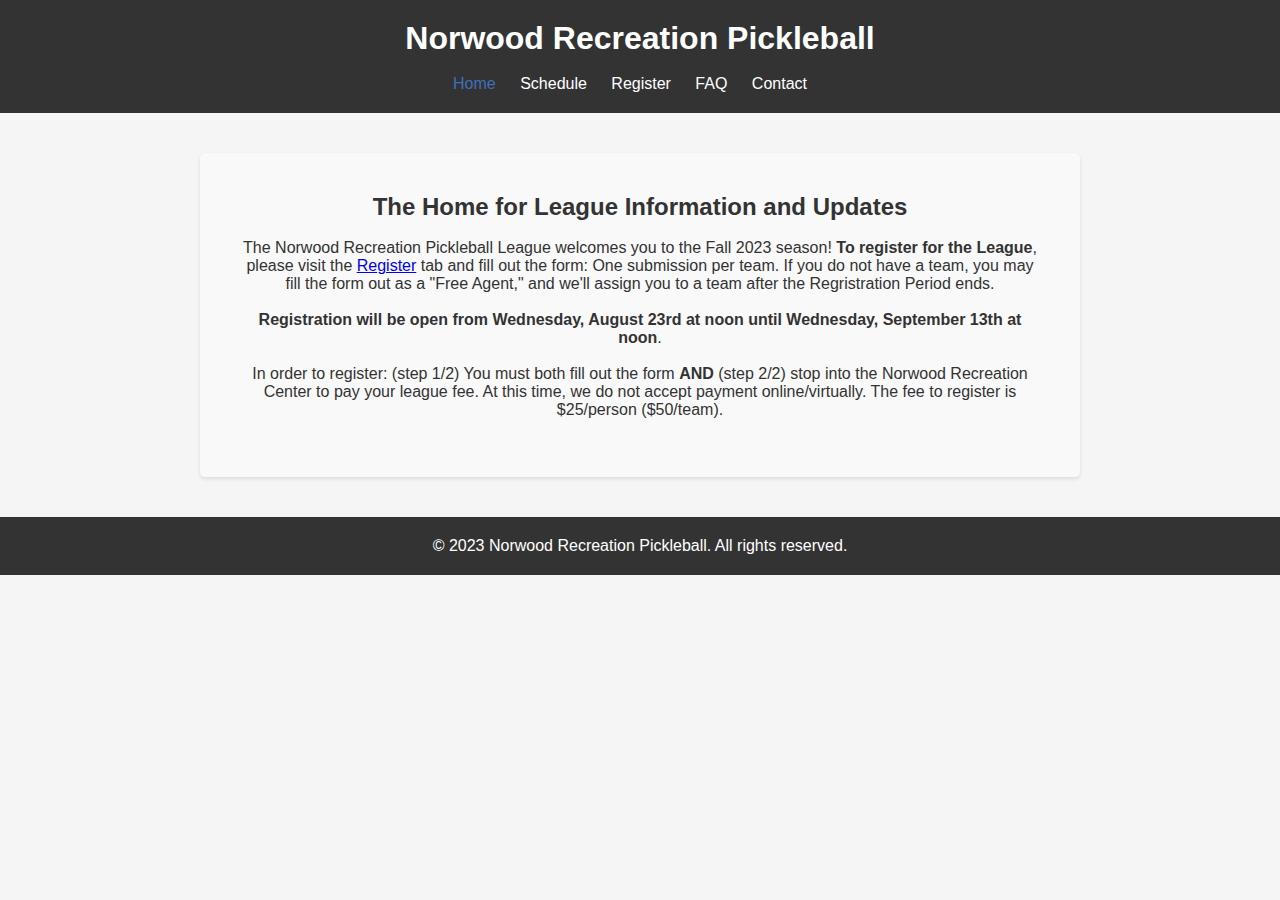
==== index.html @ 822f0712 "big updates" ====
<!DOCTYPE html>
<html lang="en">
  <head>
    <meta charset="UTF-8" />
    <meta name="viewport" content="width=device-width, initial-scale=1.0" />
    <link rel="stylesheet" href="styles.css" />
    <script src="script.js"></script>

    <title>Norwood Recreation Pickleball - Home</title>
  </head>
  <body>
    <header>
      <h1>Norwood Recreation Pickleball</h1>
      <br />
      <nav>
        <ul>
          <li><a href="index.html" class="active">Home</a></li>
          <li><a href="schedule.html">Schedule</a></li>
          <li><a href="register.html">Register</a></li>
          <li><a href="faq.html">FAQ</a></li>
          <li><a href="contact.html">Contact</a></li>
        </ul>
      </nav>
      
    </header>

    <main>
      <section class="hero">
        <h2>The Home for League Information and Updates</h2>
        <br />

        <p>
          The Norwood Recreation Pickleball League welcomes you to the Fall 2023
          season! <strong>To register for the League</strong>, please visit the
          <a href="/register.html">Register</a> tab and fill out the form: One
          submission per team. If you do not have a team, you may fill the form
          out as a "Free Agent," and we'll assign you to a team after the
          Regristration Period ends. <br /><br /><strong
            >Registration will be open from Wednesday, August 23rd at noon until
            Wednesday, September 13th at noon</strong
          >. <br /><br />In order to register: (step 1/2) You must both fill out the form <strong
          >AND</strong
          > (step 2/2) stop into
          the Norwood Recreation Center to pay your league fee. At this time, we
          do not accept payment online/virtually. The fee to register is $25/person ($50/team).
          <br /><br />
        </p>
    </main>

    <footer>
      <p>&copy; 2023 Norwood Recreation Pickleball. All rights reserved.</p>
    </footer>
  </body>
</html>
---- styles.css ----
/* Reset some default browser styles */
body,
h1,
h2,
p,
ul,
table {
  margin: 0;
  padding: 0;
}

/* Set a background color and text color */
body {
  font-family: Arial, sans-serif;
  background-color: #f5f5f5;
  color: #333;
}

/* Center the header and navigation */
header {
  text-align: center;
  padding: 20px;
  background-color: #333;
  color: #fff;
}

nav ul {
  list-style: none;
  padding: 0;
}

nav ul li {
  display: inline;
  margin-right: 20px;
}

nav ul li a {
  color: #fff;
  text-decoration: none;
}

table,
thead,
tbody,
tr,
td {
  text-align: center;
  padding: 40px;
}

/* Center the main content */
main {
  text-align: center;
  padding: 40px;
}

/* Center the footer */
footer {
  text-align: center;
  padding: 20px;
  background-color: #333;
  color: #fff;
}

/* Style for specific sections */
.hero {
  max-width: 800px; /* Adjust this value to your preference */
  margin: 0 auto;
  background-color: #f9f9f9;
  padding: 40px;
  border-radius: 5px;
  box-shadow: 0 2px 4px rgba(0, 0, 0, 0.1);
  text-align: center;
}

.registration-form,
.faq-list,
.contact-form,
.schedule {
  max-width: 800px; /* Adjust this value to your preference */
  margin: 0 auto;
  background-color: #f9f9f9;
  padding: 40px;
  border-radius: 5px;
  box-shadow: 0 2px 4px rgba(0, 0, 0, 0.1);
  text-align: center;
}

.faq-item {
  max-width: 600px; /* Adjust this value to your preference */
  margin: 0 auto;
  border: 1px solid #ddd;
  border-radius: 5px;
  padding: 10px;
  cursor: pointer;
  transition: background-color 0.3s;
}

.faq-answer {
  display: none;
  margin-top: 10px;
  font-size: 14px; /* Adjust this font size as needed */
  line-height: 1.5;
}

.show-answer {
  display: block;
}

/* Change color when hovering over navigation links */
nav ul li a:hover {
  color: #3d70bb; /* Change to your desired hover color */
}

/* Change color for active link */
nav ul li a.active {
  color: #3d70bb; /* Change to your desired active color */
}

.schedule-row {
  cursor: pointer;
}

.toggle-button {
  background-color: #ddd;
  border: none;
  padding: 5px 10px;
  cursor: pointer;
  font-weight: bold;
}

.match-details {
  display: none;
  padding: 10px;
  background-color: #f5f5f5;
  border: 1px solid #ddd;
  border-radius: 5px;
  margin-top: 10px;
}

.show-details {
  display: block;
}

/* styles.css */

/* ... previous styles ... */

.contact {
  text-align: center; /* Add this line to left-align the content */
  margin: 40px auto;
  max-width: 800px;
  padding: 20px;
  background-color: #f9f9f9;
  border-radius: 5px;
  box-shadow: 0 2px 4px rgba(0, 0, 0, 0.1);
}

.contact-info {
  text-align: left;
  list-style: none;
  padding: 0;
  margin-top: 20px;
  margin-left: 25%;
}

.contact-info li {
  text-align: left;
  margin-bottom: 10px;
}

.contact-info li strong {
  text-align: left;
  display: inline-block;
  width: 120px; /* Adjust as needed for alignment */
  font-weight: bold;
}

.contact-info a {
  text-align: left;
  text-decoration: none;
  color: #007bff;
}
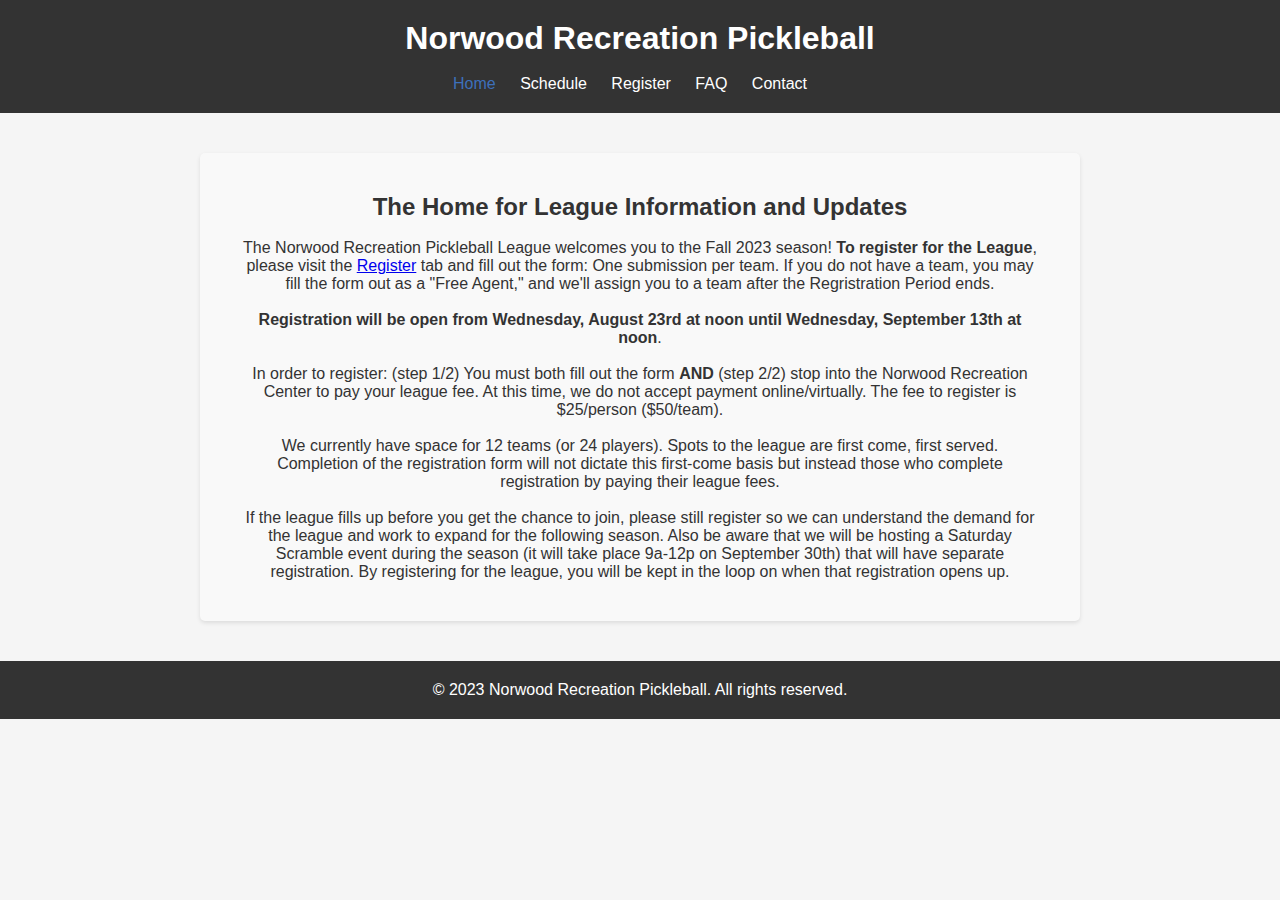
==== commit 2cedd8dd: "updates" ====
--- a/index.html
+++ b/index.html
@@ -44,6 +44,7 @@
           the Norwood Recreation Center to pay your league fee. At this time, we
           do not accept payment online/virtually. The fee to register is $25/person ($50/team).
           <br /><br />
+          We currently have space for 12 teams (or 24 players). Spots to the league are first come, first served. Completion of the registration form will not dictate this first-come basis but instead those who complete registration by paying their league fees. <br><br>If the league fills up before you get the chance to join, please still register so we can understand the demand for the league and work to expand for the following season. Also be aware that we will be hosting a Saturday Scramble event during the season (it will take place 9a-12p on September 30th) that will have separate registration. By registering for the league, you will be kept in the loop on when that registration opens up.
         </p>
     </main>
 
--- a/styles.css
+++ b/styles.css
@@ -146,38 +146,33 @@
 
 /* ... previous styles ... */
 
-.contact {
-  text-align: center; /* Add this line to left-align the content */
-  margin: 40px auto;
-  max-width: 800px;
-  padding: 20px;
-  background-color: #f9f9f9;
-  border-radius: 5px;
-  box-shadow: 0 2px 4px rgba(0, 0, 0, 0.1);
-}
-
 .contact-info {
-  text-align: left;
   list-style: none;
   padding: 0;
   margin-top: 20px;
-  margin-left: 25%;
 }
 
 .contact-info li {
-  text-align: left;
   margin-bottom: 10px;
 }
 
 .contact-info li strong {
-  text-align: left;
   display: inline-block;
   width: 120px; /* Adjust as needed for alignment */
   font-weight: bold;
 }
 
 .contact-info a {
-  text-align: left;
   text-decoration: none;
   color: #007bff;
 }
+
+@media (max-width: 750px) {
+  .desktop-link {
+    display: none;
+  }
+
+  .mobile-link {
+    display: inline;
+  }
+}
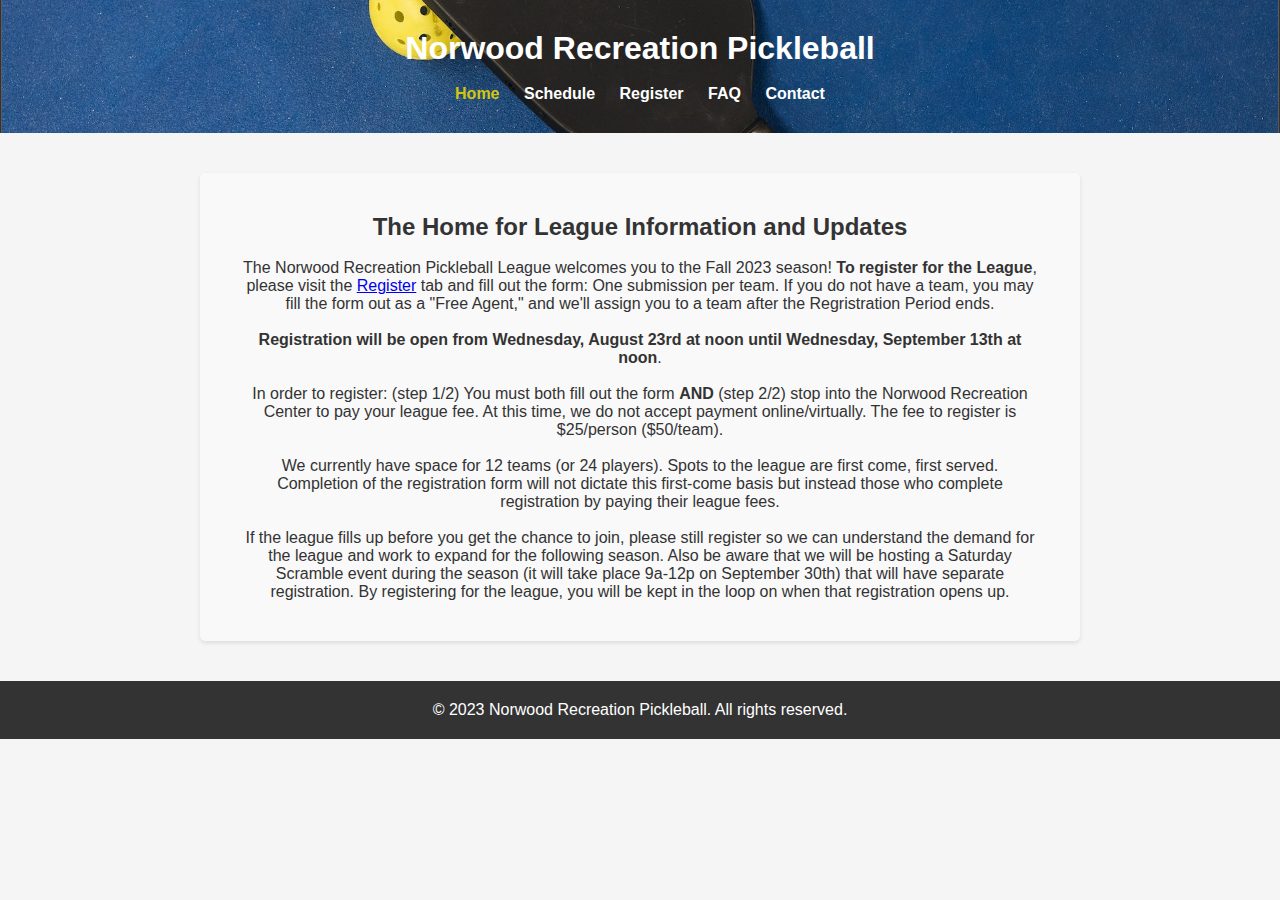
==== commit 66e588ad: "added banner" ====
--- a/index.html
+++ b/index.html
@@ -10,6 +10,7 @@
   </head>
   <body>
     <header>
+
       <h1>Norwood Recreation Pickleball</h1>
       <br />
       <nav>
--- a/styles.css
+++ b/styles.css
@@ -109,12 +109,12 @@
 
 /* Change color when hovering over navigation links */
 nav ul li a:hover {
-  color: #3d70bb; /* Change to your desired hover color */
+  color: #d3c612; /* Change to your desired hover color */
 }
 
 /* Change color for active link */
 nav ul li a.active {
-  color: #3d70bb; /* Change to your desired active color */
+  color: #d3c612; /* Change to your desired active color */
 }
 
 .schedule-row {
@@ -176,3 +176,30 @@
     display: inline;
   }
 }
+
+header {
+  background-image: url("/assets/pickleball-banner.svg");
+  background-size: cover; /* Scale the image to cover the navigation area */
+  background-position: right; /* Center the image within the navigation area */
+  padding: 30px; /* Add padding to create space around the navigation content */
+}
+
+header ul {
+  list-style: none;
+  margin: 0;
+  padding: 0;
+  text-align: center;
+}
+
+header ul li {
+  display: inline-block;
+  margin: 0 10px; /* Add spacing between navigation items */
+}
+
+header ul li a {
+  text-decoration: none;
+  color: #fff; /* Text color for navigation links */
+  font-weight: bold;
+}
+
+/* ... rest of the styles ... */
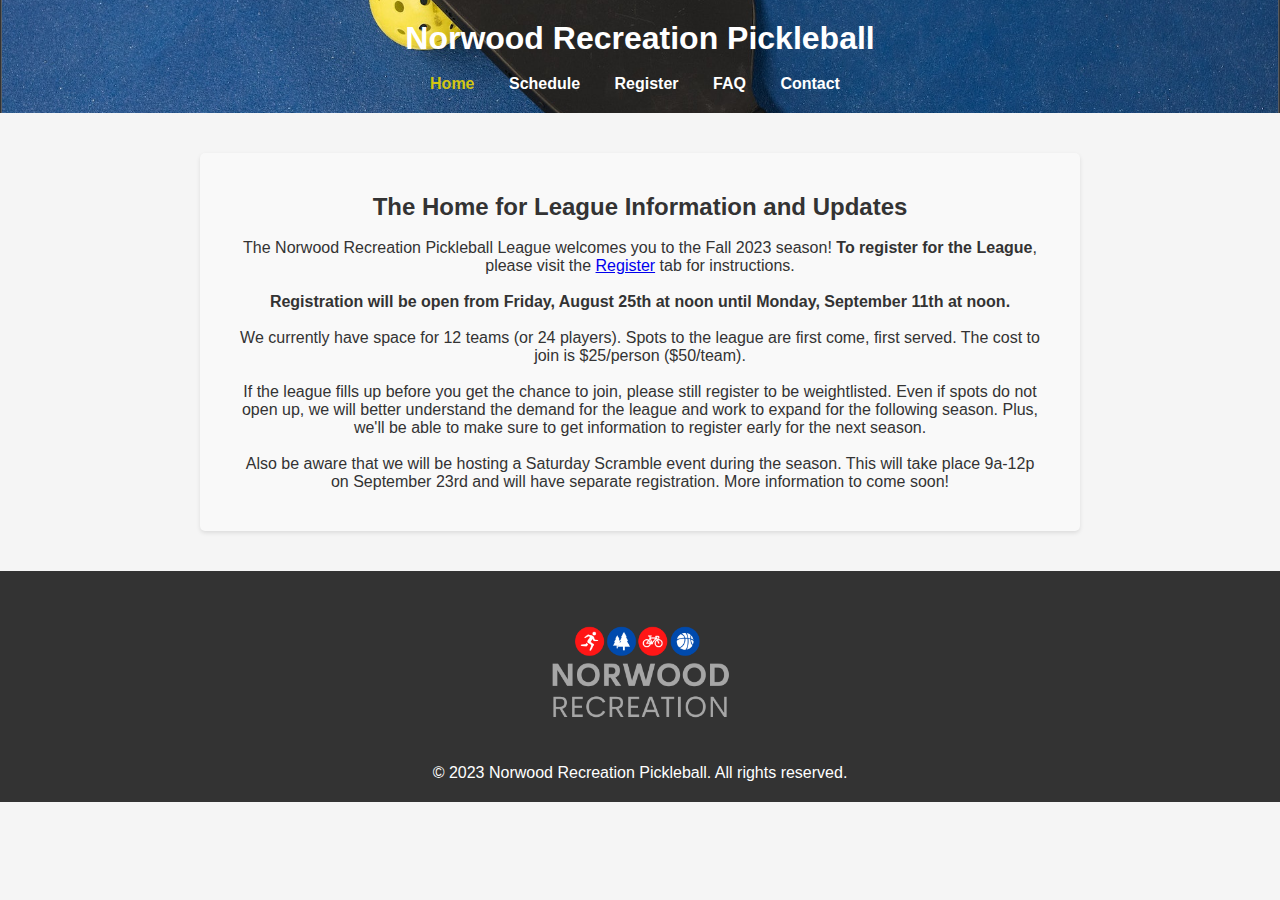
==== commit b9b0b170: "more updates" ====
--- a/index.html
+++ b/index.html
@@ -29,27 +29,29 @@
       <section class="hero">
         <h2>The Home for League Information and Updates</h2>
         <br />
-
+        
         <p>
           The Norwood Recreation Pickleball League welcomes you to the Fall 2023
           season! <strong>To register for the League</strong>, please visit the
-          <a href="/register.html">Register</a> tab and fill out the form: One
-          submission per team. If you do not have a team, you may fill the form
-          out as a "Free Agent," and we'll assign you to a team after the
-          Regristration Period ends. <br /><br /><strong
-            >Registration will be open from Wednesday, August 23rd at noon until
-            Wednesday, September 13th at noon</strong
-          >. <br /><br />In order to register: (step 1/2) You must both fill out the form <strong
-          >AND</strong
-          > (step 2/2) stop into
-          the Norwood Recreation Center to pay your league fee. At this time, we
-          do not accept payment online/virtually. The fee to register is $25/person ($50/team).
+          <a href="/register.html">Register</a> tab for instructions. <br /><br /><strong
+            >Registration will be open from Friday, August 25th at noon until
+            Monday, September 11th at noon.</strong
+          >
           <br /><br />
-          We currently have space for 12 teams (or 24 players). Spots to the league are first come, first served. Completion of the registration form will not dictate this first-come basis but instead those who complete registration by paying their league fees. <br><br>If the league fills up before you get the chance to join, please still register so we can understand the demand for the league and work to expand for the following season. Also be aware that we will be hosting a Saturday Scramble event during the season (it will take place 9a-12p on September 30th) that will have separate registration. By registering for the league, you will be kept in the loop on when that registration opens up.
+          We currently have space for 12 teams (or 24 players). 
+          Spots to the league are first come, first served. The cost to join is $25/person ($50/team).
+          <br><br>If the league fills up before you get the chance to join, 
+          please still register to be weightlisted. Even if spots do not open up, we will better 
+          understand the demand for the league and work to expand for the following season. Plus, we'll be able to make sure to get 
+          information to register early for the next season. 
+          <br><br>Also be aware that we will be hosting
+           a Saturday Scramble event during the season. This will take place 9a-12p 
+           on September 23rd and will have separate registration. More information to come soon! 
         </p>
     </main>
 
     <footer>
+      <img id="logo" src="assets/rec-logo.png">
       <p>&copy; 2023 Norwood Recreation Pickleball. All rights reserved.</p>
     </footer>
   </body>
--- a/styles.css
+++ b/styles.css
@@ -16,12 +16,36 @@
   color: #333;
 }
 
+/* Navigation Banner */
 /* Center the header and navigation */
+
 header {
+  background-image: url("/assets/pickleball-banner.svg");
+  background-size: cover; /* Scale the image to cover the navigation area */
+  background-position: right; /* Center the image within the navigation area */
+  padding: 30px; /* Add padding to create space around the navigation content */
   text-align: center;
   padding: 20px;
   background-color: #333;
   color: #fff;
+}
+
+header ul {
+  list-style: none;
+  margin: 0;
+  padding: 0;
+  text-align: center;
+}
+
+header ul li {
+  display: inline-block;
+  margin: 0 10px; /* Add spacing between navigation items */
+}
+
+header ul li a {
+  text-decoration: none;
+  color: #fff; /* Text color for navigation links */
+  font-weight: bold;
 }
 
 nav ul {
@@ -37,6 +61,16 @@
 nav ul li a {
   color: #fff;
   text-decoration: none;
+}
+
+/* Change color when hovering over navigation links */
+nav ul li a:hover {
+  color: #d3c612; /* Change to your desired hover color */
+}
+
+/* Change color for active link */
+nav ul li a.active {
+  color: #d3c612; /* Change to your desired active color */
 }
 
 table,
@@ -73,19 +107,6 @@
   text-align: center;
 }
 
-.registration-form,
-.faq-list,
-.contact-form,
-.schedule {
-  max-width: 800px; /* Adjust this value to your preference */
-  margin: 0 auto;
-  background-color: #f9f9f9;
-  padding: 40px;
-  border-radius: 5px;
-  box-shadow: 0 2px 4px rgba(0, 0, 0, 0.1);
-  text-align: center;
-}
-
 .faq-item {
   max-width: 600px; /* Adjust this value to your preference */
   margin: 0 auto;
@@ -106,45 +127,6 @@
 .show-answer {
   display: block;
 }
-
-/* Change color when hovering over navigation links */
-nav ul li a:hover {
-  color: #d3c612; /* Change to your desired hover color */
-}
-
-/* Change color for active link */
-nav ul li a.active {
-  color: #d3c612; /* Change to your desired active color */
-}
-
-.schedule-row {
-  cursor: pointer;
-}
-
-.toggle-button {
-  background-color: #ddd;
-  border: none;
-  padding: 5px 10px;
-  cursor: pointer;
-  font-weight: bold;
-}
-
-.match-details {
-  display: none;
-  padding: 10px;
-  background-color: #f5f5f5;
-  border: 1px solid #ddd;
-  border-radius: 5px;
-  margin-top: 10px;
-}
-
-.show-details {
-  display: block;
-}
-
-/* styles.css */
-
-/* ... previous styles ... */
 
 .contact-info {
   list-style: none;
@@ -167,39 +149,8 @@
   color: #007bff;
 }
 
-@media (max-width: 750px) {
-  .desktop-link {
-    display: none;
-  }
-
-  .mobile-link {
-    display: inline;
-  }
+img#logo {
+  max-width: 300px;
+  margin: 0px;
+  padding: 0px;
 }
-
-header {
-  background-image: url("/assets/pickleball-banner.svg");
-  background-size: cover; /* Scale the image to cover the navigation area */
-  background-position: right; /* Center the image within the navigation area */
-  padding: 30px; /* Add padding to create space around the navigation content */
-}
-
-header ul {
-  list-style: none;
-  margin: 0;
-  padding: 0;
-  text-align: center;
-}
-
-header ul li {
-  display: inline-block;
-  margin: 0 10px; /* Add spacing between navigation items */
-}
-
-header ul li a {
-  text-decoration: none;
-  color: #fff; /* Text color for navigation links */
-  font-weight: bold;
-}
-
-/* ... rest of the styles ... */
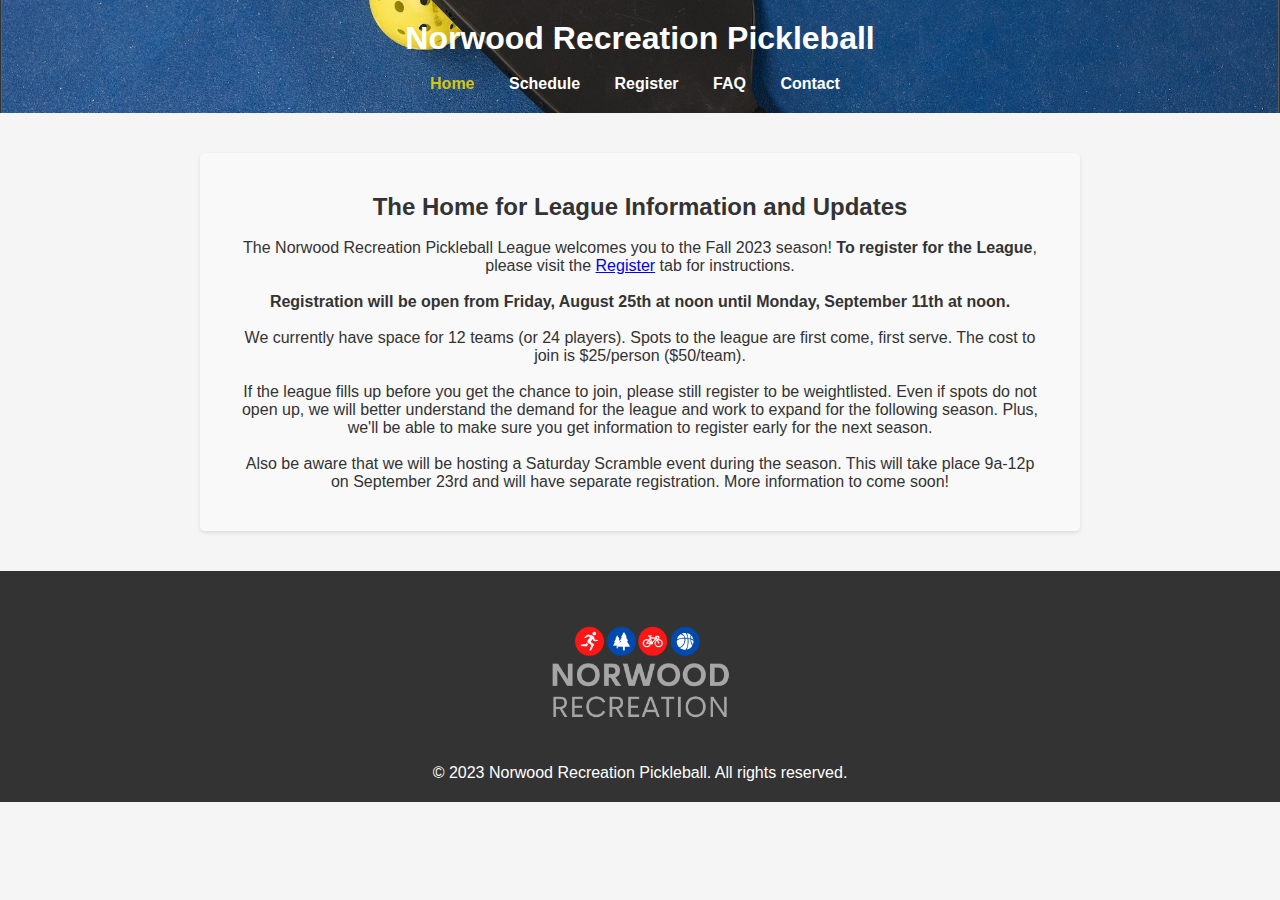
==== commit 4ecee2f5: "fixed a couple of typos" ====
--- a/index.html
+++ b/index.html
@@ -5,6 +5,8 @@
     <meta name="viewport" content="width=device-width, initial-scale=1.0" />
     <link rel="stylesheet" href="styles.css" />
     <script src="script.js"></script>
+    <script data-goatcounter="https://matchew09.goatcounter.com/count"
+        async src="//gc.zgo.at/count.js"></script>
 
     <title>Norwood Recreation Pickleball - Home</title>
   </head>
@@ -39,10 +41,10 @@
           >
           <br /><br />
           We currently have space for 12 teams (or 24 players). 
-          Spots to the league are first come, first served. The cost to join is $25/person ($50/team).
+          Spots to the league are first come, first serve. The cost to join is $25/person ($50/team).
           <br><br>If the league fills up before you get the chance to join, 
           please still register to be weightlisted. Even if spots do not open up, we will better 
-          understand the demand for the league and work to expand for the following season. Plus, we'll be able to make sure to get 
+          understand the demand for the league and work to expand for the following season. Plus, we'll be able to make sure you get 
           information to register early for the next season. 
           <br><br>Also be aware that we will be hosting
            a Saturday Scramble event during the season. This will take place 9a-12p 
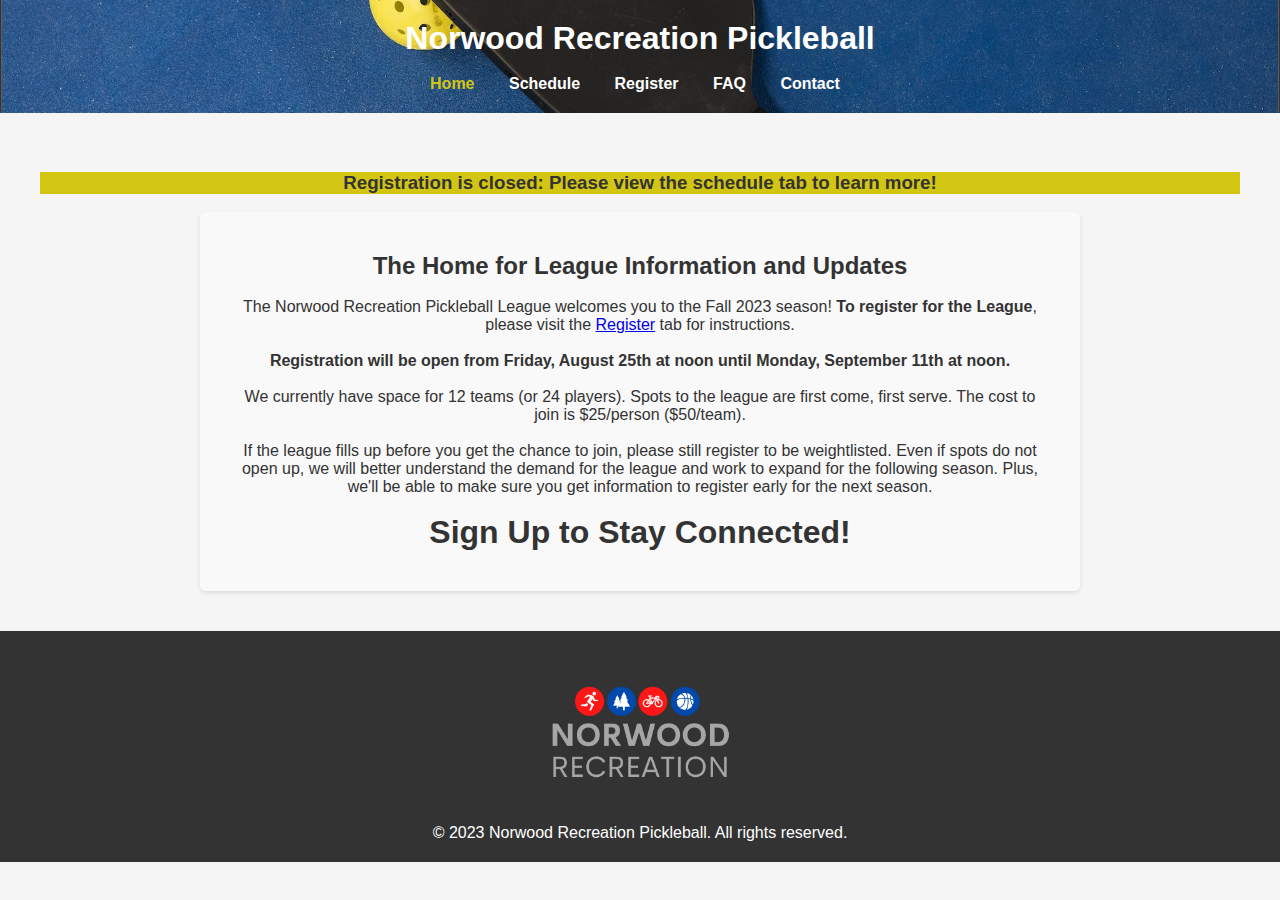
==== commit 451d5d40: "uploaded schedule" ====
--- a/index.html
+++ b/index.html
@@ -5,14 +5,16 @@
     <meta name="viewport" content="width=device-width, initial-scale=1.0" />
     <link rel="stylesheet" href="styles.css" />
     <script src="script.js"></script>
-    <script data-goatcounter="https://matchew09.goatcounter.com/count"
-        async src="//gc.zgo.at/count.js"></script>
+    <script
+      data-goatcounter="https://matchew09.goatcounter.com/count"
+      async
+      src="//gc.zgo.at/count.js"
+    ></script>
 
     <title>Norwood Recreation Pickleball - Home</title>
   </head>
   <body>
     <header>
-
       <h1>Norwood Recreation Pickleball</h1>
       <br />
       <nav>
@@ -24,36 +26,56 @@
           <li><a href="contact.html">Contact</a></li>
         </ul>
       </nav>
-      
     </header>
 
     <main>
+      <h3 class="banner">
+        Registration is closed: Please view the schedule tab to learn more!
+      </h3>
       <section class="hero">
         <h2>The Home for League Information and Updates</h2>
+
         <br />
-        
+
         <p>
           The Norwood Recreation Pickleball League welcomes you to the Fall 2023
           season! <strong>To register for the League</strong>, please visit the
-          <a href="/register.html">Register</a> tab for instructions. <br /><br /><strong
+          <a href="/register.html">Register</a> tab for instructions.
+          <br /><br /><strong
             >Registration will be open from Friday, August 25th at noon until
             Monday, September 11th at noon.</strong
           >
           <br /><br />
-          We currently have space for 12 teams (or 24 players). 
-          Spots to the league are first come, first serve. The cost to join is $25/person ($50/team).
-          <br><br>If the league fills up before you get the chance to join, 
-          please still register to be weightlisted. Even if spots do not open up, we will better 
-          understand the demand for the league and work to expand for the following season. Plus, we'll be able to make sure you get 
-          information to register early for the next season. 
-          <br><br>Also be aware that we will be hosting
-           a Saturday Scramble event during the season. This will take place 9a-12p 
-           on September 23rd and will have separate registration. More information to come soon! 
+          We currently have space for 12 teams (or 24 players). Spots to the
+          league are first come, first serve. The cost to join is $25/person
+          ($50/team).
+          <br /><br />If the league fills up before you get the chance to join,
+          please still register to be weightlisted. Even if spots do not open
+          up, we will better understand the demand for the league and work to
+          expand for the following season. Plus, we'll be able to make sure you
+          get information to register early for the next season. <br /><br />
         </p>
+
+        <div class="hs-form-div">
+          <h1>Sign Up to Stay Connected!</h1>
+          <script
+            charset="utf-8"
+            type="text/javascript"
+            src="//js.hsforms.net/forms/embed/v2.js"
+          ></script>
+          <script>
+            hbspt.forms.create({
+              region: "na1",
+              portalId: "43715844",
+              formId: "f68e3dd8-51f3-4287-9d06-cf9e4f1d6c95",
+            });
+          </script>
+        </div>
+      </section>
     </main>
 
     <footer>
-      <img id="logo" src="assets/rec-logo.png">
+      <img id="logo" src="assets/rec-logo.png" />
       <p>&copy; 2023 Norwood Recreation Pickleball. All rights reserved.</p>
     </footer>
   </body>
--- a/styles.css
+++ b/styles.css
@@ -78,8 +78,8 @@
 tbody,
 tr,
 td {
-  text-align: center;
-  padding: 40px;
+  text-align: left;
+  padding-right: 5px;
 }
 
 /* Center the main content */
@@ -105,6 +105,10 @@
   border-radius: 5px;
   box-shadow: 0 2px 4px rgba(0, 0, 0, 0.1);
   text-align: center;
+}
+
+.banner {
+  background-color: #d3c612;
 }
 
 .faq-item {
@@ -154,3 +158,9 @@
   margin: 0px;
   padding: 0px;
 }
+
+.hs-form-div {
+  max-width: 60%;
+  text-align: center;
+  margin: 0 auto;
+}
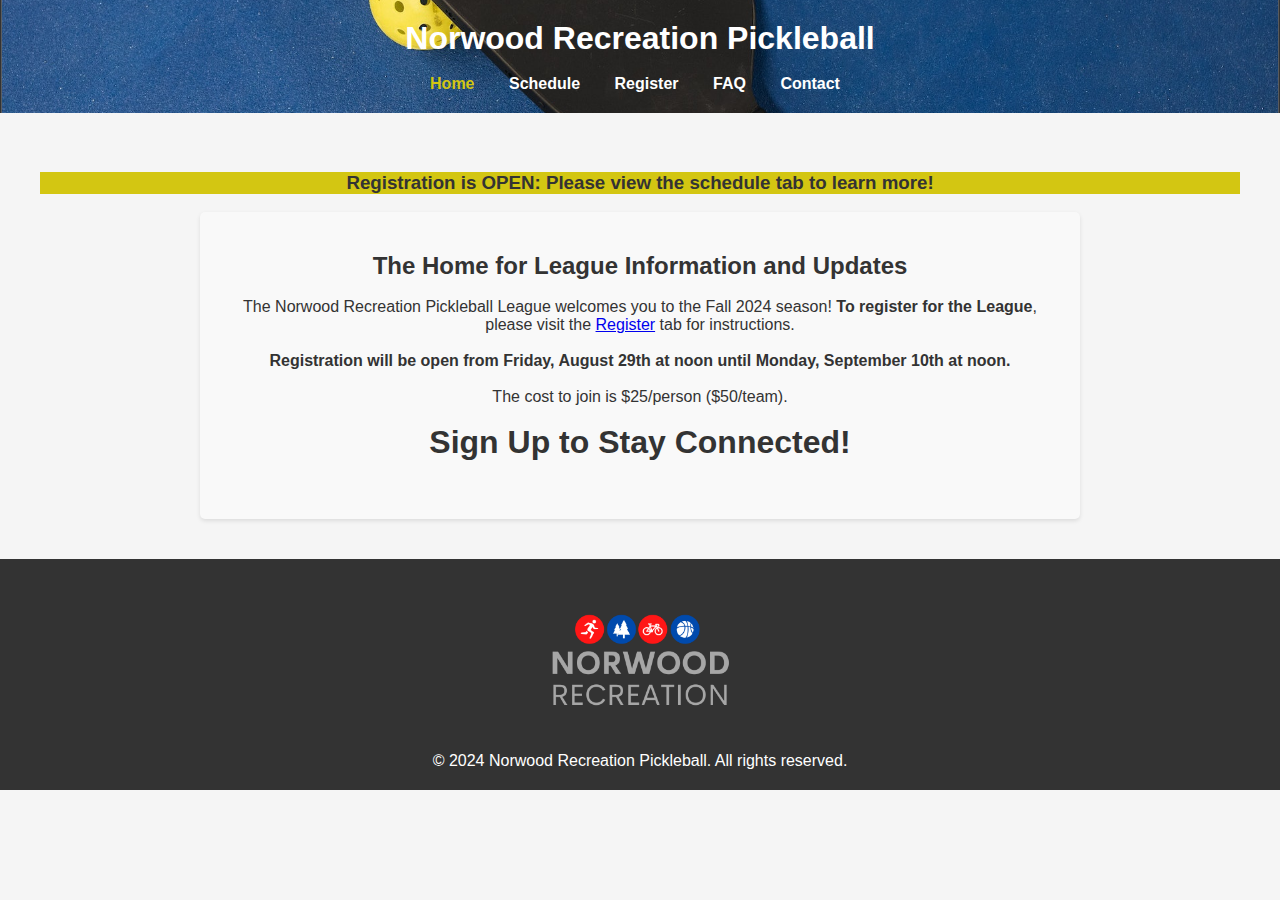
==== commit f2a4ba85: "update 2024" ====
--- a/index.html
+++ b/index.html
@@ -1,82 +1,71 @@
 <!DOCTYPE html>
 <html lang="en">
-  <head>
-    <meta charset="UTF-8" />
-    <meta name="viewport" content="width=device-width, initial-scale=1.0" />
-    <link rel="stylesheet" href="styles.css" />
-    <script src="script.js"></script>
-    <script
-      data-goatcounter="https://matchew09.goatcounter.com/count"
-      async
-      src="//gc.zgo.at/count.js"
-    ></script>
 
-    <title>Norwood Recreation Pickleball - Home</title>
-  </head>
-  <body>
-    <header>
-      <h1>Norwood Recreation Pickleball</h1>
+<head>
+  <meta charset="UTF-8" />
+  <meta name="viewport" content="width=device-width, initial-scale=1.0" />
+  <link rel="stylesheet" href="styles.css" />
+  <script src="script.js"></script>
+  <script data-goatcounter="https://matchew09.goatcounter.com/count" async src="//gc.zgo.at/count.js"></script>
+
+  <title>Norwood Recreation Pickleball - Home</title>
+</head>
+
+<body>
+  <header>
+    <h1>Norwood Recreation Pickleball</h1>
+    <br />
+    <nav>
+      <ul>
+        <li><a href="index.html" class="active">Home</a></li>
+        <li><a href="schedule.html">Schedule</a></li>
+        <li><a href="register.html">Register</a></li>
+        <li><a href="faq.html">FAQ</a></li>
+        <li><a href="contact.html">Contact</a></li>
+      </ul>
+    </nav>
+  </header>
+
+  <main>
+    <h3 class="banner">
+      Registration is OPEN: Please view the schedule tab to learn more!
+    </h3>
+    <section class="hero">
+      <h2>The Home for League Information and Updates</h2>
+
       <br />
-      <nav>
-        <ul>
-          <li><a href="index.html" class="active">Home</a></li>
-          <li><a href="schedule.html">Schedule</a></li>
-          <li><a href="register.html">Register</a></li>
-          <li><a href="faq.html">FAQ</a></li>
-          <li><a href="contact.html">Contact</a></li>
-        </ul>
-      </nav>
-    </header>
 
-    <main>
-      <h3 class="banner">
-        Registration is closed: Please view the schedule tab to learn more!
-      </h3>
-      <section class="hero">
-        <h2>The Home for League Information and Updates</h2>
+      <p>
+        The Norwood Recreation Pickleball League welcomes you to the Fall 2024
+        season! <strong>To register for the League</strong>, please visit the
+        <a href="/register.html">Register</a> tab for instructions.
+        <br /><br /><strong>Registration will be open from Friday, August 29th at noon until
+          Monday, September 10th at noon.</strong>
+        <br /><br />
+        The cost to join is $25/person
+        ($50/team).
+        <br /><br />
+      </p>
 
+      <div class="hs-form-div">
+        <h1>Sign Up to Stay Connected!</h1>
         <br />
+        <script charset="utf-8" type="text/javascript" src="//js.hsforms.net/forms/embed/v2.js"></script>
+        <script>
+          hbspt.forms.create({
+            region: "na1",
+            portalId: "43715844",
+            formId: "f68e3dd8-51f3-4287-9d06-cf9e4f1d6c95",
+          });
+        </script>
+      </div>
+    </section>
+  </main>
 
-        <p>
-          The Norwood Recreation Pickleball League welcomes you to the Fall 2023
-          season! <strong>To register for the League</strong>, please visit the
-          <a href="/register.html">Register</a> tab for instructions.
-          <br /><br /><strong
-            >Registration will be open from Friday, August 25th at noon until
-            Monday, September 11th at noon.</strong
-          >
-          <br /><br />
-          We currently have space for 12 teams (or 24 players). Spots to the
-          league are first come, first serve. The cost to join is $25/person
-          ($50/team).
-          <br /><br />If the league fills up before you get the chance to join,
-          please still register to be weightlisted. Even if spots do not open
-          up, we will better understand the demand for the league and work to
-          expand for the following season. Plus, we'll be able to make sure you
-          get information to register early for the next season. <br /><br />
-        </p>
+  <footer>
+    <img id="logo" src="assets/rec-logo.png" />
+    <p>&copy; 2024 Norwood Recreation Pickleball. All rights reserved.</p>
+  </footer>
+</body>
 
-        <div class="hs-form-div">
-          <h1>Sign Up to Stay Connected!</h1>
-          <script
-            charset="utf-8"
-            type="text/javascript"
-            src="//js.hsforms.net/forms/embed/v2.js"
-          ></script>
-          <script>
-            hbspt.forms.create({
-              region: "na1",
-              portalId: "43715844",
-              formId: "f68e3dd8-51f3-4287-9d06-cf9e4f1d6c95",
-            });
-          </script>
-        </div>
-      </section>
-    </main>
-
-    <footer>
-      <img id="logo" src="assets/rec-logo.png" />
-      <p>&copy; 2023 Norwood Recreation Pickleball. All rights reserved.</p>
-    </footer>
-  </body>
-</html>
+</html>--- a/styles.css
+++ b/styles.css
@@ -79,7 +79,7 @@
 tr,
 td {
   text-align: left;
-  padding-right: 5px;
+  padding-right: 15px;
 }
 
 /* Center the main content */
